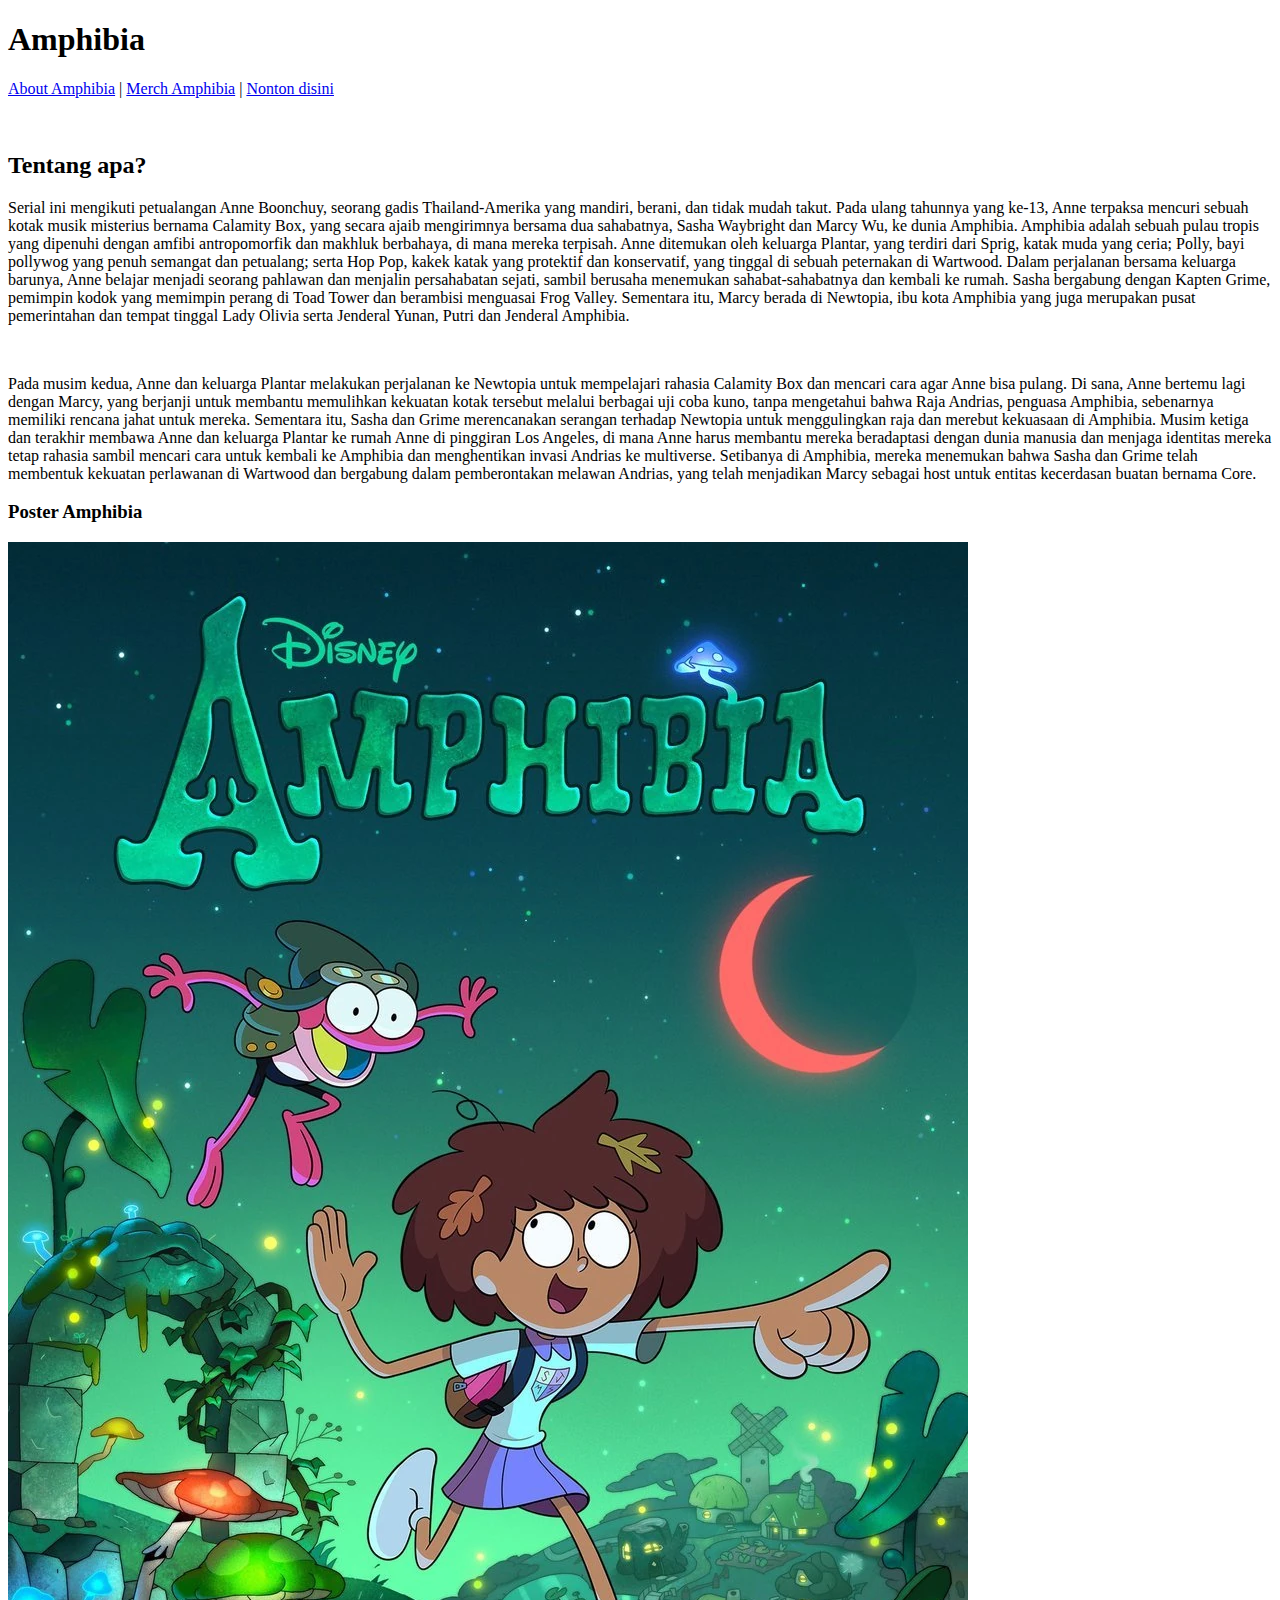
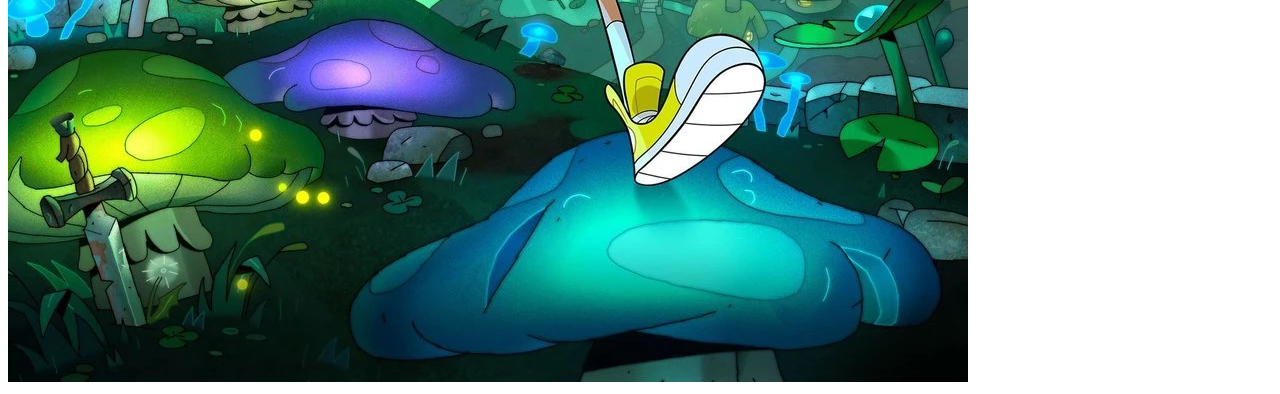
==== index.html @ 3245a1c1 "Add files via upload" ====
<!DOCTYPE html> <!--Mengindikasikan bahwa ini merupakan dokumen html-->
<html>          <!--Permulaan elemen html di dokumen html-->
    <header>    <!--Permulaan elemen header di dokumen html-->
        <title>Tugas Lab Pemweb</title> <!--Judul Website-->
        <body>  <!--Permulaan elemen body di dokumen html-->
            <h1>Amphibia</h1>  <!--Menulis heading 1-->
            <p><a href = "https://id.wikipedia.org/wiki/Amphibia_(seri_televisi)">About Amphibia</a> | <a href = "https://themysteryshack.com/collections/amphibia">Merch Amphibia</a> | <a href = "https://www.hotstar.com/id/onboarding?ref=%2Fid">Nonton disini</a></p> <!--Untuk mengupload link di dalam website.-->
            <br> <!--line break-->
            <h2>Tentang apa?</h2> <!--Menulis heading 2-->
            <p>Serial ini mengikuti petualangan Anne Boonchuy, seorang gadis Thailand-Amerika yang mandiri, berani, dan tidak mudah takut. Pada ulang tahunnya yang ke-13, Anne terpaksa mencuri sebuah kotak musik misterius bernama Calamity Box, yang secara ajaib mengirimnya bersama dua sahabatnya, Sasha Waybright dan Marcy Wu, ke dunia Amphibia. Amphibia adalah sebuah pulau tropis yang dipenuhi dengan amfibi antropomorfik dan makhluk berbahaya, di mana mereka terpisah. Anne ditemukan oleh keluarga Plantar, yang terdiri dari Sprig, katak muda yang ceria; Polly, bayi pollywog yang penuh semangat dan petualang; serta Hop Pop, kakek katak yang protektif dan konservatif, yang tinggal di sebuah peternakan di Wartwood. Dalam perjalanan bersama keluarga barunya, Anne belajar menjadi seorang pahlawan dan menjalin persahabatan sejati, sambil berusaha menemukan sahabat-sahabatnya dan kembali ke rumah. Sasha bergabung dengan Kapten Grime, pemimpin kodok yang memimpin perang di Toad Tower dan berambisi menguasai Frog Valley. Sementara itu, Marcy berada di Newtopia, ibu kota Amphibia yang juga merupakan pusat pemerintahan dan tempat tinggal Lady Olivia serta Jenderal Yunan, Putri dan Jenderal Amphibia.</p> <!--Menulis paragraf.-->
            <br> <!--line break-->
            <p>Pada musim kedua, Anne dan keluarga Plantar melakukan perjalanan ke Newtopia untuk mempelajari rahasia Calamity Box dan mencari cara agar Anne bisa pulang. Di sana, Anne bertemu lagi dengan Marcy, yang berjanji untuk membantu memulihkan kekuatan kotak tersebut melalui berbagai uji coba kuno, tanpa mengetahui bahwa Raja Andrias, penguasa Amphibia, sebenarnya memiliki rencana jahat untuk mereka. Sementara itu, Sasha dan Grime merencanakan serangan terhadap Newtopia untuk menggulingkan raja dan merebut kekuasaan di Amphibia. Musim ketiga dan terakhir membawa Anne dan keluarga Plantar ke rumah Anne di pinggiran Los Angeles, di mana Anne harus membantu mereka beradaptasi dengan dunia manusia dan menjaga identitas mereka tetap rahasia sambil mencari cara untuk kembali ke Amphibia dan menghentikan invasi Andrias ke multiverse. Setibanya di Amphibia, mereka menemukan bahwa Sasha dan Grime telah membentuk kekuatan perlawanan di Wartwood dan bergabung dalam pemberontakan melawan Andrias, yang telah menjadikan Marcy sebagai host untuk entitas kecerdasan buatan bernama Core.</p> <!--Menulis paragraf.-->
            <h3>Poster Amphibia</h3> <!--Menulis heading 3-->
            <img src="Foto/Amphibia_season_1_poster.webp" alt = "Poster Amphibia" title = "Poster Amphibia"> <!--Untuk mengupload foto dari folder foto ke dalam website-->
        </body> <!--Berakhirnya elemen body di dokumen html-->
    </header> <!--Berakhirnya elemen header di dokumen html-->
</html> <!--Berakhirnya elemen html di dokumen html-->
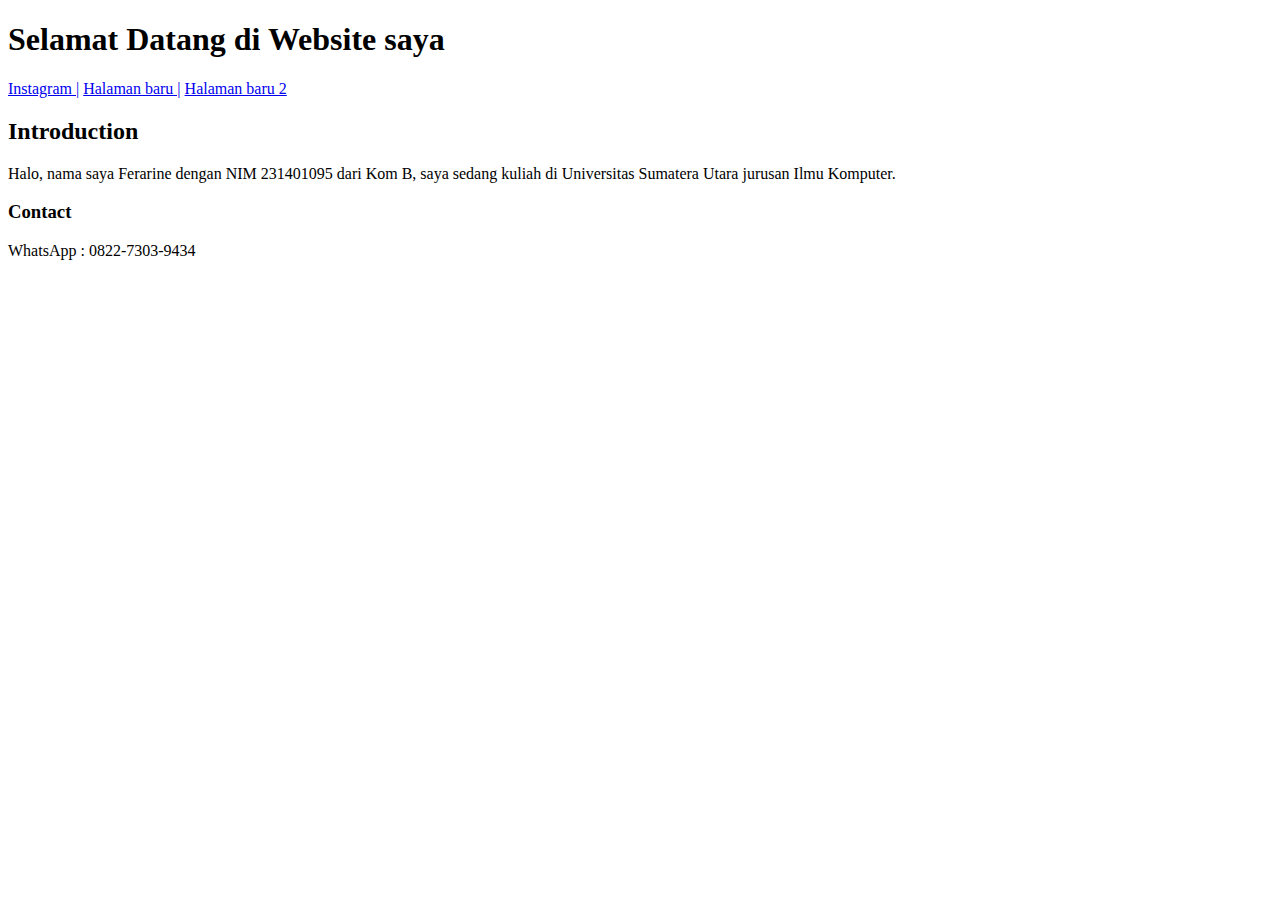
==== commit a29a5fe2: "Add files via upload" ====
--- a/index.html
+++ b/index.html
@@ -1,17 +1,30 @@
-<!DOCTYPE html> <!--Mengindikasikan bahwa ini merupakan dokumen html-->
-<html>          <!--Permulaan elemen html di dokumen html-->
-    <header>    <!--Permulaan elemen header di dokumen html-->
-        <title>Tugas Lab Pemweb</title> <!--Judul Website-->
-        <body>  <!--Permulaan elemen body di dokumen html-->
-            <h1>Amphibia</h1>  <!--Menulis heading 1-->
-            <p><a href = "https://id.wikipedia.org/wiki/Amphibia_(seri_televisi)">About Amphibia</a> | <a href = "https://themysteryshack.com/collections/amphibia">Merch Amphibia</a> | <a href = "https://www.hotstar.com/id/onboarding?ref=%2Fid">Nonton disini</a></p> <!--Untuk mengupload link di dalam website.-->
-            <br> <!--line break-->
-            <h2>Tentang apa?</h2> <!--Menulis heading 2-->
-            <p>Serial ini mengikuti petualangan Anne Boonchuy, seorang gadis Thailand-Amerika yang mandiri, berani, dan tidak mudah takut. Pada ulang tahunnya yang ke-13, Anne terpaksa mencuri sebuah kotak musik misterius bernama Calamity Box, yang secara ajaib mengirimnya bersama dua sahabatnya, Sasha Waybright dan Marcy Wu, ke dunia Amphibia. Amphibia adalah sebuah pulau tropis yang dipenuhi dengan amfibi antropomorfik dan makhluk berbahaya, di mana mereka terpisah. Anne ditemukan oleh keluarga Plantar, yang terdiri dari Sprig, katak muda yang ceria; Polly, bayi pollywog yang penuh semangat dan petualang; serta Hop Pop, kakek katak yang protektif dan konservatif, yang tinggal di sebuah peternakan di Wartwood. Dalam perjalanan bersama keluarga barunya, Anne belajar menjadi seorang pahlawan dan menjalin persahabatan sejati, sambil berusaha menemukan sahabat-sahabatnya dan kembali ke rumah. Sasha bergabung dengan Kapten Grime, pemimpin kodok yang memimpin perang di Toad Tower dan berambisi menguasai Frog Valley. Sementara itu, Marcy berada di Newtopia, ibu kota Amphibia yang juga merupakan pusat pemerintahan dan tempat tinggal Lady Olivia serta Jenderal Yunan, Putri dan Jenderal Amphibia.</p> <!--Menulis paragraf.-->
-            <br> <!--line break-->
-            <p>Pada musim kedua, Anne dan keluarga Plantar melakukan perjalanan ke Newtopia untuk mempelajari rahasia Calamity Box dan mencari cara agar Anne bisa pulang. Di sana, Anne bertemu lagi dengan Marcy, yang berjanji untuk membantu memulihkan kekuatan kotak tersebut melalui berbagai uji coba kuno, tanpa mengetahui bahwa Raja Andrias, penguasa Amphibia, sebenarnya memiliki rencana jahat untuk mereka. Sementara itu, Sasha dan Grime merencanakan serangan terhadap Newtopia untuk menggulingkan raja dan merebut kekuasaan di Amphibia. Musim ketiga dan terakhir membawa Anne dan keluarga Plantar ke rumah Anne di pinggiran Los Angeles, di mana Anne harus membantu mereka beradaptasi dengan dunia manusia dan menjaga identitas mereka tetap rahasia sambil mencari cara untuk kembali ke Amphibia dan menghentikan invasi Andrias ke multiverse. Setibanya di Amphibia, mereka menemukan bahwa Sasha dan Grime telah membentuk kekuatan perlawanan di Wartwood dan bergabung dalam pemberontakan melawan Andrias, yang telah menjadikan Marcy sebagai host untuk entitas kecerdasan buatan bernama Core.</p> <!--Menulis paragraf.-->
-            <h3>Poster Amphibia</h3> <!--Menulis heading 3-->
-            <img src="Foto/Amphibia_season_1_poster.webp" alt = "Poster Amphibia" title = "Poster Amphibia"> <!--Untuk mengupload foto dari folder foto ke dalam website-->
-        </body> <!--Berakhirnya elemen body di dokumen html-->
-    </header> <!--Berakhirnya elemen header di dokumen html-->
-</html> <!--Berakhirnya elemen html di dokumen html-->+<!DOCTYPE html>  <!--Mengindikasikan bahwa ini merupakan dokumen html-->
+<html> <!--Permulaan elemen html di dokumen html-->
+<head> <!-- Bagian head berisi metadata dan informasi tentang dokumen -->
+    <meta charset="UTF-8"> <!-- Menetapkan encoding karakter dokumen sebagai UTF-8 -->
+    <meta name="viewport" content="width=device-width, initial-scale=1.0"> <!-- Mengatur viewport untuk responsif pada perangkat mobile -->
+    <title>My Simple Webpage</title> <!-- Judul halaman yang ditampilkan di tab browser -->
+</head>
+<body> <!-- Bagian body berisi konten utama dari dokumen HTML -->
+    <header> <!-- Bagian header biasanya berisi informasi penting seperti judul dan navigasi -->
+        <h1>Selamat Datang di Website saya</h1> <!-- Heading 1 yang menunjukkan judul utama halaman -->
+        <nav> <!-- Elemen nav berisi link navigasi ke bagian lain dari website atau sumber daya eksternal -->
+                <a href="https://www.instagram.com/changferarine/">Instagram |</a> <!-- Link menuju Instagram -->
+                <a href="file:///C:/Users/Crews/OneDrive/Desktop/HTMLstuff/halbaru.html">Halaman baru |</a> <!-- Link menuju halaman baru html -->
+                <a href="file:///C:/Users/Crews/OneDrive/Desktop/HTMLstuff/halbaru2.html">Halaman baru 2</a> <!-- Link menuju halaman baru html 2 -->
+        </nav>
+    </header>
+
+    <main> <!-- Bagian main berisi konten utama halaman -->
+        <section id="Introduction"> <!-- Bagian section digunakan untuk mengelompokkan introduction-->
+            <h2>Introduction</h2> <!-- Heading 2 untuk sub-judul di bagian ini -->
+            <p>Halo, nama saya Ferarine dengan NIM 231401095 dari Kom B, saya sedang kuliah di Universitas Sumatera Utara jurusan Ilmu Komputer.</p> <!-- Paragraf yang menjelaskan perkenalan diri user -->
+        </section>
+
+        <section id="contact"> <!-- Bagian section untuk bagian contact -->
+            <h3>Contact</h3> <!-- Heading 3 untuk sub-judul di bagian ini -->
+            <p>WhatsApp : 0822-7303-9434</p> <!-- Paragraf yang berisi nomor WhatsApp user -->
+        </section>
+    </main>
+</body> <!-- Berakhirnya elemen body di dokumen HTML -->
+</html> <!-- Berakhirnya elemen HTML di dokumen HTML -->
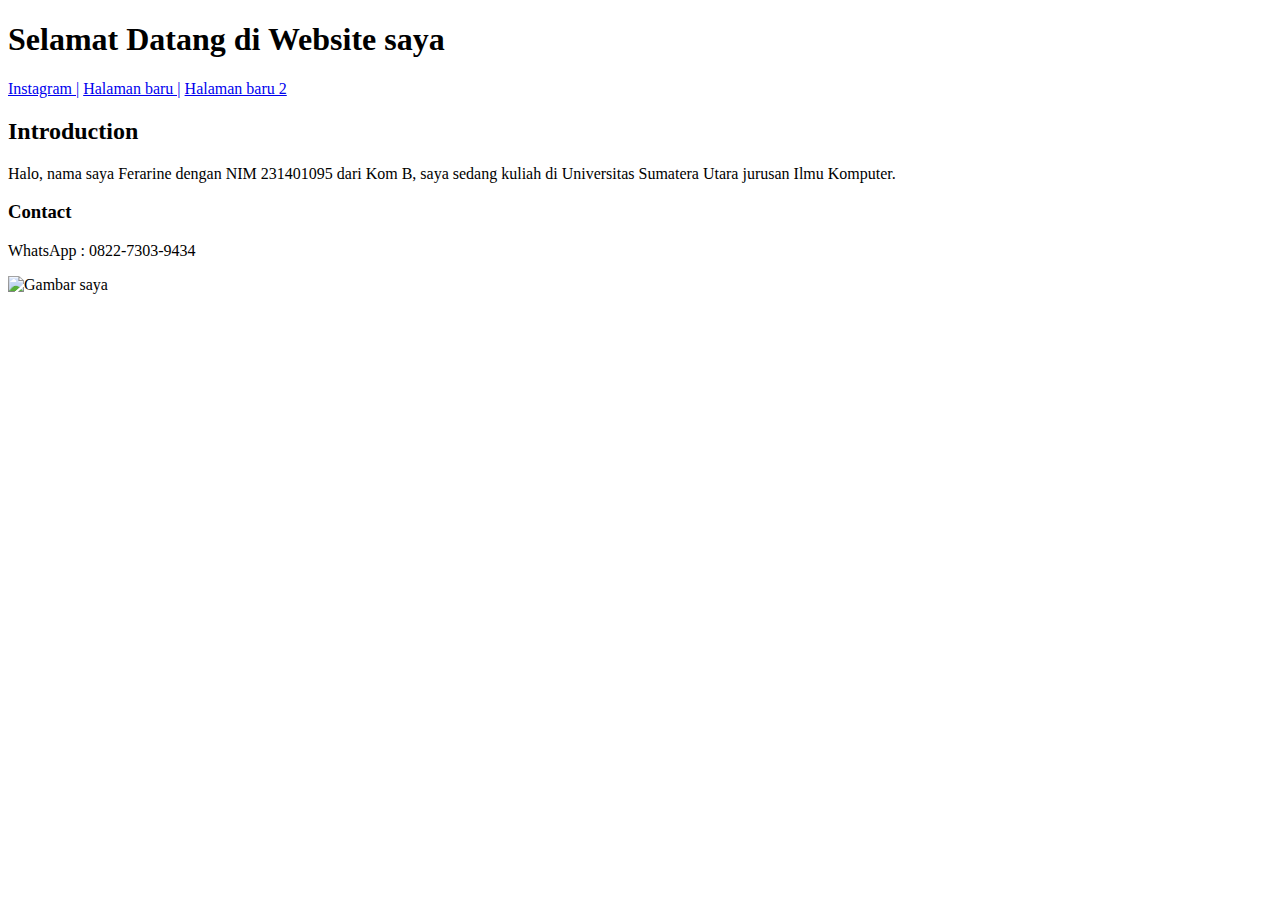
==== commit 7fba3e8e: "Add files via upload" ====
--- a/index.html
+++ b/index.html
@@ -3,7 +3,7 @@
 <head> <!-- Bagian head berisi metadata dan informasi tentang dokumen -->
     <meta charset="UTF-8"> <!-- Menetapkan encoding karakter dokumen sebagai UTF-8 -->
     <meta name="viewport" content="width=device-width, initial-scale=1.0"> <!-- Mengatur viewport untuk responsif pada perangkat mobile -->
-    <title>My Simple Webpage</title> <!-- Judul halaman yang ditampilkan di tab browser -->
+    <title>Tentang Saya</title> <!-- Judul halaman yang ditampilkan di tab browser -->
 </head>
 <body> <!-- Bagian body berisi konten utama dari dokumen HTML -->
     <header> <!-- Bagian header biasanya berisi informasi penting seperti judul dan navigasi -->
@@ -25,6 +25,7 @@
             <h3>Contact</h3> <!-- Heading 3 untuk sub-judul di bagian ini -->
             <p>WhatsApp : 0822-7303-9434</p> <!-- Paragraf yang berisi nomor WhatsApp user -->
         </section>
+        <img src = "Foto/cropface.jpeg" alt = "Gambar saya" title = "Foto saya" width = "250" height = "300"> <!-- Menampilkan gambar user -->
     </main>
 </body> <!-- Berakhirnya elemen body di dokumen HTML -->
 </html> <!-- Berakhirnya elemen HTML di dokumen HTML -->
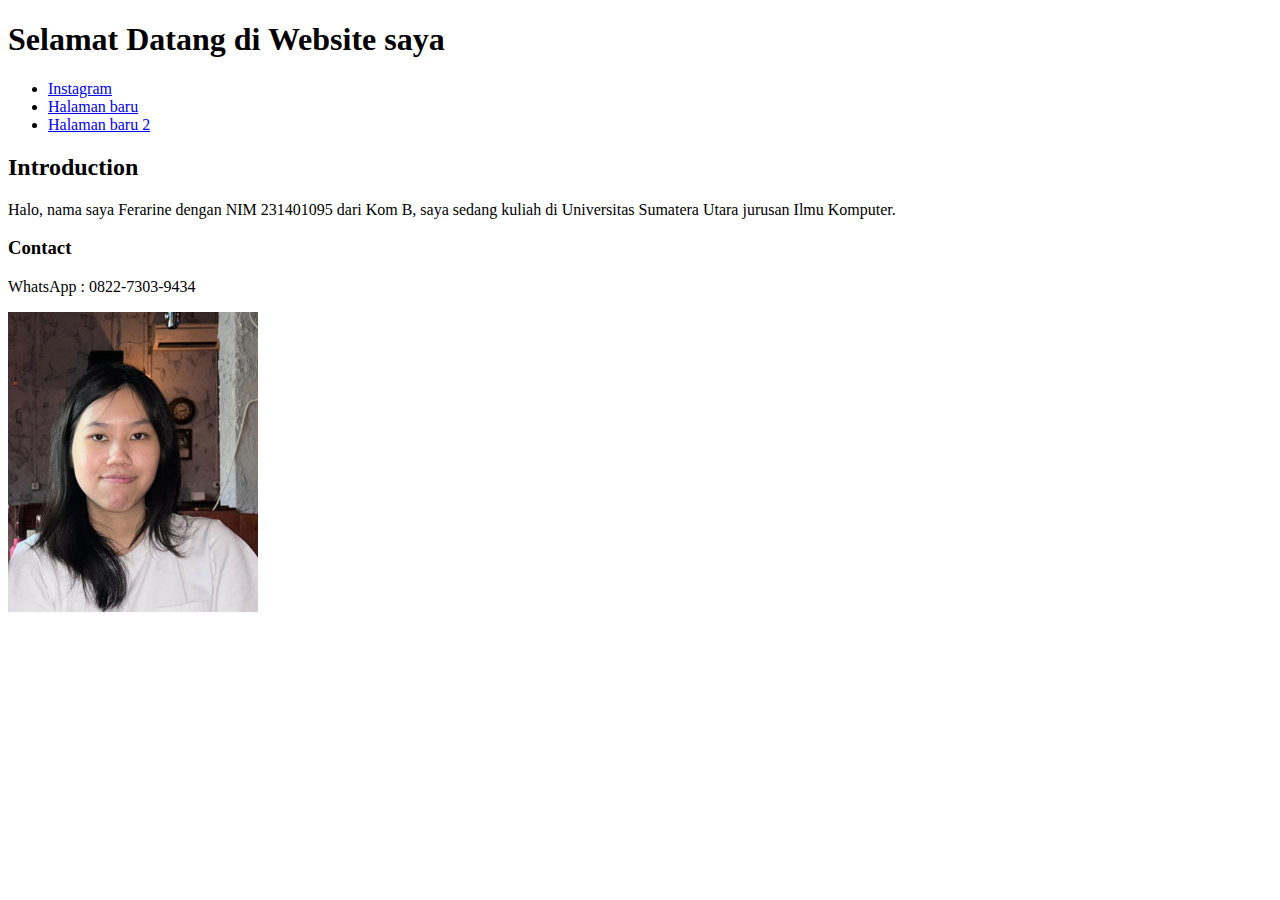
==== commit 30a98f7d: "Add files via upload" ====
--- a/index.html
+++ b/index.html
@@ -4,14 +4,17 @@
     <meta charset="UTF-8"> <!-- Menetapkan encoding karakter dokumen sebagai UTF-8 -->
     <meta name="viewport" content="width=device-width, initial-scale=1.0"> <!-- Mengatur viewport untuk responsif pada perangkat mobile -->
     <title>Tentang Saya</title> <!-- Judul halaman yang ditampilkan di tab browser -->
+    <link rel="stylesheet" href="portfolio.css"> <!--Untuk mengimplementasikan style css ke dalam html-->
 </head>
 <body> <!-- Bagian body berisi konten utama dari dokumen HTML -->
     <header> <!-- Bagian header biasanya berisi informasi penting seperti judul dan navigasi -->
         <h1>Selamat Datang di Website saya</h1> <!-- Heading 1 yang menunjukkan judul utama halaman -->
         <nav> <!-- Elemen nav berisi link navigasi ke bagian lain dari website atau sumber daya eksternal -->
-                <a href="https://www.instagram.com/changferarine/">Instagram |</a> <!-- Link menuju Instagram -->
-                <a href="file:///C:/Users/Crews/OneDrive/Desktop/HTMLstuff/halbaru.html">Halaman baru |</a> <!-- Link menuju halaman baru html -->
-                <a href="file:///C:/Users/Crews/OneDrive/Desktop/HTMLstuff/halbaru2.html">Halaman baru 2</a> <!-- Link menuju halaman baru html 2 -->
+            <ul>
+                <li><a href="https://www.instagram.com/changferarine/">Instagram</a></li> <!-- Link menuju Instagram -->
+                <li><a href="file:///C:/Users/Crews/OneDrive/Desktop/HTMLstuff/halbaru.html">Halaman baru</a></li> <!-- Link menuju halaman baru html -->
+                <li><a href="file:///C:/Users/Crews/OneDrive/Desktop/HTMLstuff/halbaru2.html">Halaman baru 2</a></li> <!-- Link menuju halaman baru html 2 -->
+            </ul>
         </nav>
     </header>
 
